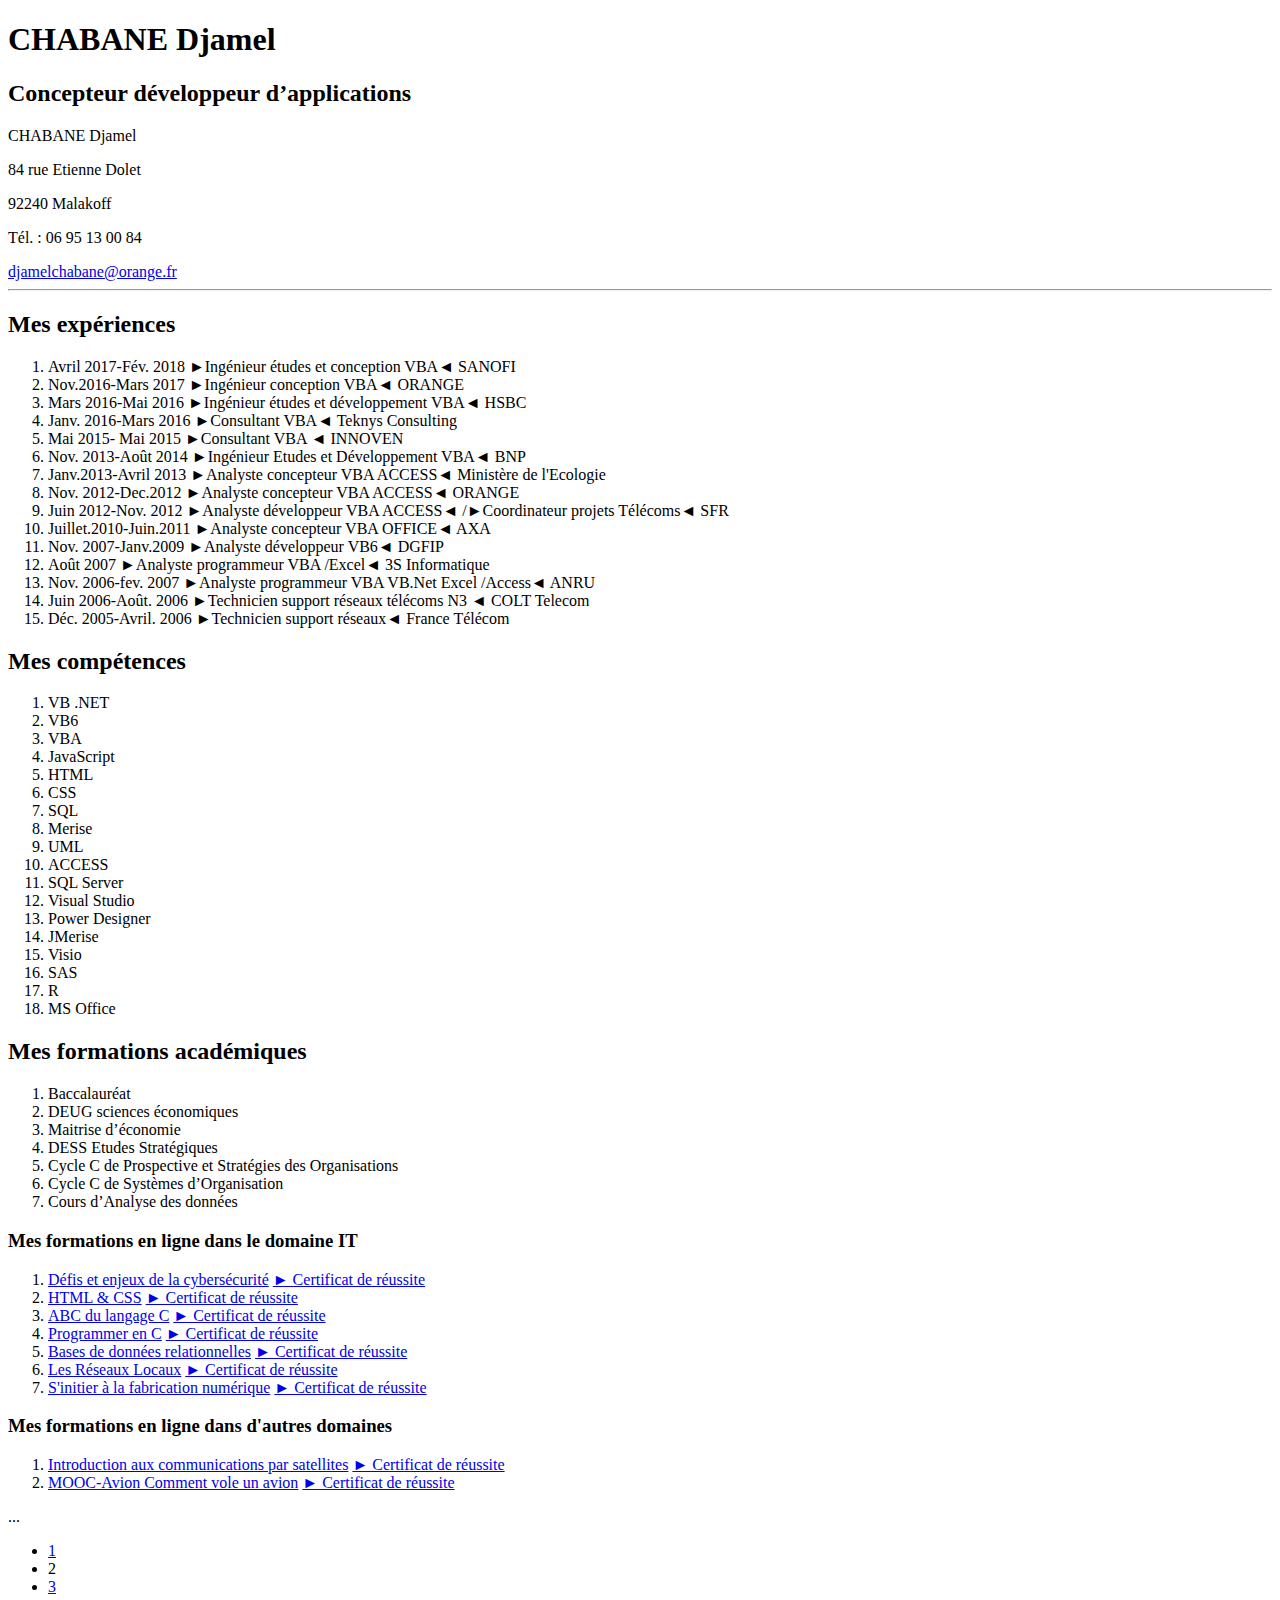
==== CV.html @ a58842c0 "Update CV.html" ====
<!DOCTYPE html>
<html lang="fr">
<head>
	<meta charset="utf-8">

	<link rel="shortcut icon" type="image/png" href="images/compass.png">
	<link rel="stylesheet" href="assets/bootstrap.min.css" />
	<link rel="stylesheet" type="text/css" href="assets/cv.css">
	<!-- <link rel="stylesheet" type="text/css" href="assets/style.css"> -->
    <script src="assets/bootstrap.bundle.min.js" defer></script>

	<title>CV CHABANE Djamel</title>
</head>
<body>
	
	<div class="main">

	<h1>CHABANE Djamel</h1>
	<h2  class="cda" > Concepteur développeur d’applications </h2>
	<!-- <p ><a href="photos/portrait.jpg" title="Cliquez pour agrandir"><img src="photos/portrait_mini.jpg" alt="portrait" ></a></p><br/> -->


	<div class="contact">
		<div class="adresse">
			<p>CHABANE Djamel</p>
			<p>84 rue Etienne Dolet</p>
			<p>92240 Malakoff</p>
			<p>Tél. : 06 95 13 00 84</p>
			<a href="mailto:djamelchabane@orange.fr" title="Des question, des remarques, des suggestions ?">djamelchabane@orange.fr</a>
		</div>
	</div>
	<hr>

	<h2>Mes expériences</h2>
	<ol class="expert">
		<li>Avril 2017-Fév. 2018 ►Ingénieur études et conception VBA◄ SANOFI</li>
		<li>Nov.2016-Mars 2017	►Ingénieur conception VBA◄ ORANGE</li>
		<li>Mars 2016-Mai 2016	►Ingénieur études et développement VBA◄ HSBC</li>
		<li>Janv. 2016-Mars 2016 ►Consultant VBA◄ Teknys Consulting</li>
		<li>Mai 2015- Mai 2015	►Consultant VBA ◄ INNOVEN</li>
		<li>Nov. 2013-Août 2014	►Ingénieur Etudes et Développement VBA◄ BNP</li>
		<li>Janv.2013-Avril 2013 ►Analyste concepteur VBA ACCESS◄ Ministère de l'Ecologie</li>
		<li>Nov. 2012-Dec.2012	►Analyste concepteur VBA ACCESS◄ ORANGE</li>
		<li>Juin 2012-Nov. 2012	►Analyste développeur VBA ACCESS◄ /►Coordinateur projets Télécoms◄ SFR</li>
		<li>Juillet.2010-Juin.2011 ►Analyste concepteur VBA OFFICE◄ AXA</li>
		<li>Nov. 2007-Janv.2009	►Analyste développeur VB6◄ DGFIP</li>
		<li>Août 2007 ►Analyste programmeur VBA /Excel◄ 3S Informatique</li>
		<li>Nov. 2006-fev. 2007	►Analyste programmeur VBA VB.Net Excel /Access◄ ANRU</li>
		<li>Juin 2006-Août. 2006 ►Technicien support réseaux télécoms N3 ◄ COLT Telecom</li>
		<li>Déc. 2005-Avril. 2006 ►Technicien support réseaux◄ France Télécom</li>
	</ol>


	<h2 class="comp">Mes compétences</h2>
	<ol class="comp">
		<li>VB .NET</li>
		<li>VB6</li>
		<li>VBA</li>
		<li>JavaScript</li>
		<li>HTML</li>
		<li>CSS</li>
		<li>SQL</li>
		<li>Merise</li>
		<li>UML</li>
		<li>ACCESS</li>
		<li>SQL Server</li>
		<li>Visual Studio</li>
		<li>Power Designer</li>
		<li>JMerise</li>
		<li>Visio</li>
		<li>SAS</li>
		<li>R</li>
		<li>MS Office</li>
	</ol>


	<h2>Mes formations académiques</h2>
	<ol>
		<li>Baccalauréat</li>
		<li>DEUG sciences économiques</li>
		<li>Maitrise d’économie</li>
		<li>DESS Etudes Stratégiques </li>
		<li>Cycle C de Prospective et Stratégies des Organisations </li>
		<li>Cycle C de Systèmes d’Organisation </li>
		<li>Cours d’Analyse des données </li>
	</ol>

	<h3>Mes formations en ligne dans le domaine IT</h3>
	<ol>
		<li><a href="https://www.fun-mooc.fr/fr/cours/defis-et-enjeux-de-la-cybersecurite/#:~:text=Ce%20cours%20s%27étale%20sur,test%20(QCM%2C%20QCU).&text=Les%20règles%20juridiques%20de%20la%20cybersécurité." target="_blank" title="Cybersecurite">Défis et enjeux de la cybersécurité</a>	<a href="images/cyber.PNG" target="_blank" title="certificat">► Certificat de réussite</a> </li>
		<li><a href="https://openclassrooms.com/fr/courses/1603881-apprenez-a-creer-votre-site-web-avec-html5-et-css3" target="_blank" title="Openclassrooms">HTML & CSS</a>	<a href="images/htmlcss.PNG" target="_blank" title="certificat">► Certificat de réussite</a> </li>
		<li><a href="https://www.fun-mooc.fr/courses/MinesTelecom/04019/session01/about" target="_blank" title="MOOC abc C"> ABC du langage C</a>	<a href="images/langageC1.PNG" target="_blank" title="certificat">► Certificat de réussite</a> </li>
		<li><a href="https://www.fun-mooc.fr/courses/MinesTelecom/04020/session01/about" target="_blank" title="MOOC abc C">Programmer en C</a>	<a href="images/progC.PNG" target="_blank" title="certificat">► Certificat de réussite</a></li>
		<li><a href="https://www.fun-mooc.fr/courses/inria/41008/session01/about" target="_blank" title="MOOC Bases de données relationnelles">Bases de données relationnelles</a>	<a href="images/bddfun.PNG" target="_blank" title="certificat">► Certificat de réussite</a></li>
		<li><a href="https://www.fun-mooc.fr/courses/course-v1:univ-toulouse+101008+session01/about" target="_blank" title="MOOC Réseaux Locaux">Les Réseaux Locaux</a>	<a href="images/resloc.PNG" target="_blank" title="certificat">► Certificat de réussite</a></li>
		<li><a href="https://www.fun-mooc.fr/courses/course-v1:MinesTelecom+04026+session01/about" target="_blank" title="MOOC S'initier à la fabrication numérique">S'initier à la fabrication numérique</a>	<a href="images/fablab.PNG" target="_blank" title="certificat">► Certificat de réussite</a></li>

	</ol>
	<h3>Mes formations en ligne dans d'autres domaines</h3>
	<ol>
		<li><a href="https://www.fun-mooc.fr/courses/MinesTelecom/04009/session01/about" target="_blank" title="MOOC communications par satellites">Introduction aux communications par satellites</a>	<a href="images/satel.PNG" target="_blank" title="certificat">► Certificat de réussite</a></li>
		<li><a href="https://www.fun-mooc.fr/courses/course-v1:isaesupaero+25001+session03/about" target="_blank" title="MOOC Comment vole un avion">MOOC-Avion Comment vole un avion</a>	<a href="images/avion.PNG" target="_blank" title="certificat">► Certificat de réussite</a></li>
	</ol>
	<p>...</p>


</div>

	<div class="pagination pagination-lg">
		<nav aria-label="Page navigation">
			<ul class="pagination">
			  </li>
			  <li class="page-item"><a class="page-link" href="index.html" title="Accueil" >1</a></li>
			  <li class="page-item disabled bg-secondary"><a class="page-link bg-primary">2</a></li>
			  <li class="page-item"><a class="page-link" href="realisations.html" title="Mes réalisations" >3</a></li>
		
			</ul>
		  </nav>
	</div>

</body>
</html>
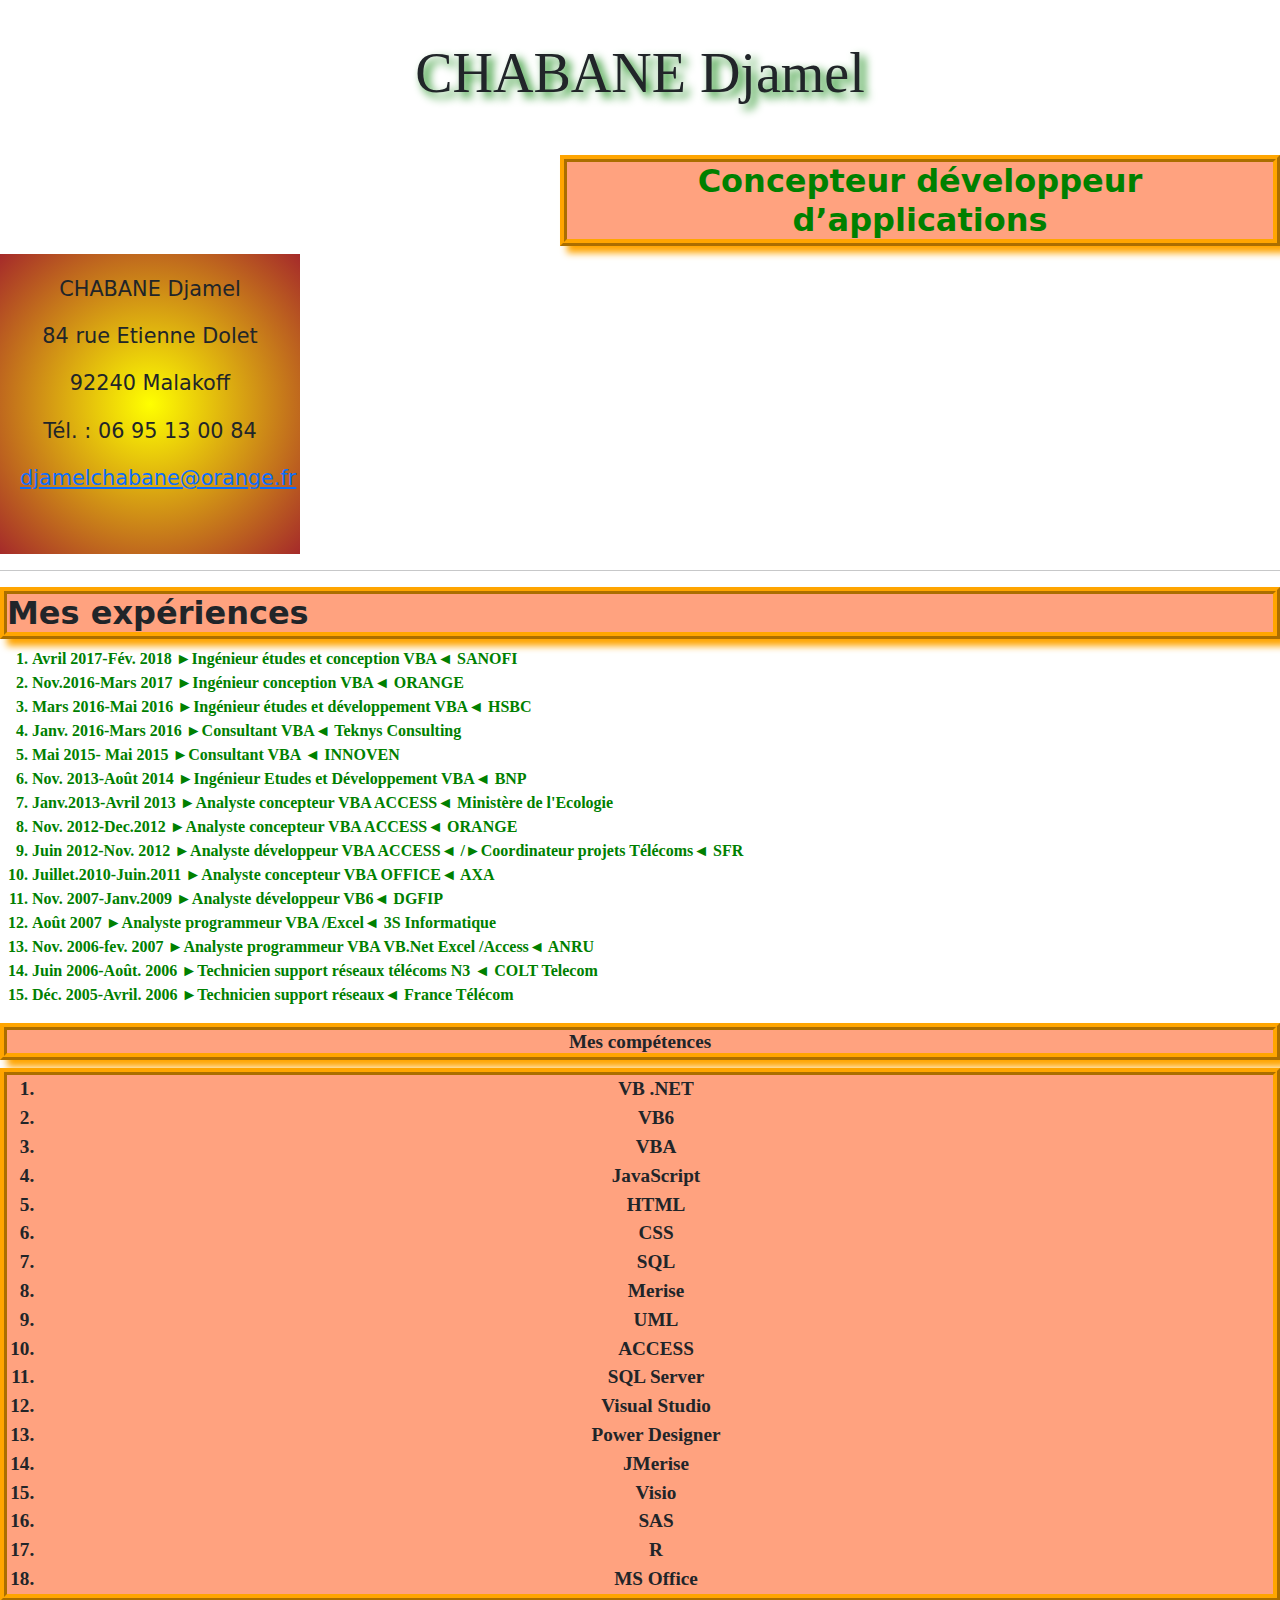
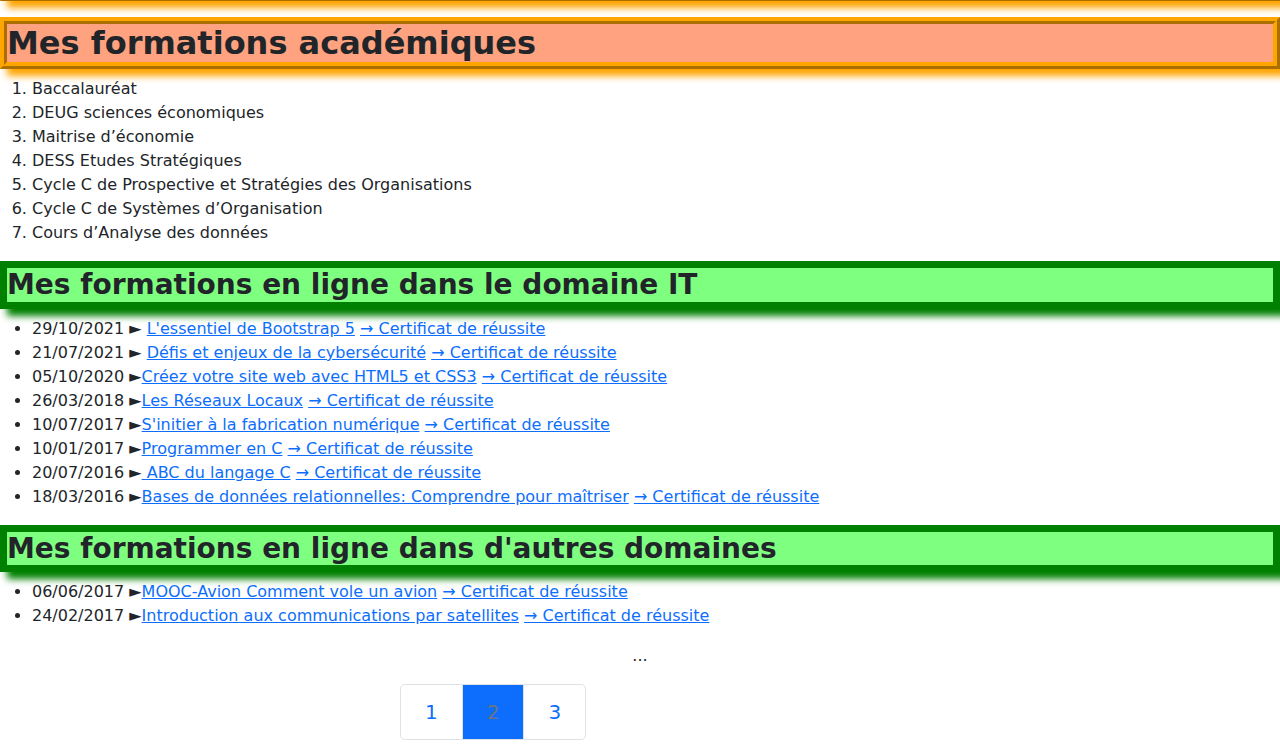
==== commit 81796b55: "modif CV + image++" ====
--- a/CV.html
+++ b/CV.html
@@ -1,5 +1,6 @@
 <!DOCTYPE html>
 <html lang="fr">
+
 <head>
 	<meta charset="utf-8">
 
@@ -7,116 +8,150 @@
 	<link rel="stylesheet" href="assets/bootstrap.min.css" />
 	<link rel="stylesheet" type="text/css" href="assets/cv.css">
 	<!-- <link rel="stylesheet" type="text/css" href="assets/style.css"> -->
-    <script src="assets/bootstrap.bundle.min.js" defer></script>
+	<script src="assets/bootstrap.bundle.min.js" defer></script>
 
 	<title>CV CHABANE Djamel</title>
 </head>
+
 <body>
-	
+
 	<div class="main">
 
-	<h1>CHABANE Djamel</h1>
-	<h2  class="cda" > Concepteur développeur d’applications </h2>
-	<!-- <p ><a href="photos/portrait.jpg" title="Cliquez pour agrandir"><img src="photos/portrait_mini.jpg" alt="portrait" ></a></p><br/> -->
+		<h1>CHABANE Djamel</h1>
+		<h2 class="cda"> Concepteur développeur d’applications </h2>
+		<!-- Update -->
+		<!-- <p ><a href="photos/portrait.jpg" title="Cliquez pour agrandir"><img src="photos/portrait_mini.jpg" alt="portrait" ></a></p><br/> -->
 
 
-	<div class="contact">
-		<div class="adresse">
-			<p>CHABANE Djamel</p>
-			<p>84 rue Etienne Dolet</p>
-			<p>92240 Malakoff</p>
-			<p>Tél. : 06 95 13 00 84</p>
-			<a href="mailto:djamelchabane@orange.fr" title="Des question, des remarques, des suggestions ?">djamelchabane@orange.fr</a>
+		<div class="contact">
+			<div class="adresse">
+				<p>CHABANE Djamel</p>
+				<p>84 rue Etienne Dolet</p>
+				<p>92240 Malakoff</p>
+				<p>Tél. : 06 95 13 00 84</p>
+				<a href="mailto:djamelchabane@orange.fr"
+					title="Des question, des remarques, des suggestions ?">djamelchabane@orange.fr</a>
+			</div>
 		</div>
-	</div>
-	<hr>
+		<hr>
 
-	<h2>Mes expériences</h2>
-	<ol class="expert">
-		<li>Avril 2017-Fév. 2018 ►Ingénieur études et conception VBA◄ SANOFI</li>
-		<li>Nov.2016-Mars 2017	►Ingénieur conception VBA◄ ORANGE</li>
-		<li>Mars 2016-Mai 2016	►Ingénieur études et développement VBA◄ HSBC</li>
-		<li>Janv. 2016-Mars 2016 ►Consultant VBA◄ Teknys Consulting</li>
-		<li>Mai 2015- Mai 2015	►Consultant VBA ◄ INNOVEN</li>
-		<li>Nov. 2013-Août 2014	►Ingénieur Etudes et Développement VBA◄ BNP</li>
-		<li>Janv.2013-Avril 2013 ►Analyste concepteur VBA ACCESS◄ Ministère de l'Ecologie</li>
-		<li>Nov. 2012-Dec.2012	►Analyste concepteur VBA ACCESS◄ ORANGE</li>
-		<li>Juin 2012-Nov. 2012	►Analyste développeur VBA ACCESS◄ /►Coordinateur projets Télécoms◄ SFR</li>
-		<li>Juillet.2010-Juin.2011 ►Analyste concepteur VBA OFFICE◄ AXA</li>
-		<li>Nov. 2007-Janv.2009	►Analyste développeur VB6◄ DGFIP</li>
-		<li>Août 2007 ►Analyste programmeur VBA /Excel◄ 3S Informatique</li>
-		<li>Nov. 2006-fev. 2007	►Analyste programmeur VBA VB.Net Excel /Access◄ ANRU</li>
-		<li>Juin 2006-Août. 2006 ►Technicien support réseaux télécoms N3 ◄ COLT Telecom</li>
-		<li>Déc. 2005-Avril. 2006 ►Technicien support réseaux◄ France Télécom</li>
-	</ol>
+		<h2>Mes expériences</h2>
+		<ol class="expert">
+			<li>Avril 2017-Fév. 2018 ►Ingénieur études et conception VBA◄ SANOFI</li>
+			<li>Nov.2016-Mars 2017 ►Ingénieur conception VBA◄ ORANGE</li>
+			<li>Mars 2016-Mai 2016 ►Ingénieur études et développement VBA◄ HSBC</li>
+			<li>Janv. 2016-Mars 2016 ►Consultant VBA◄ Teknys Consulting</li>
+			<li>Mai 2015- Mai 2015 ►Consultant VBA ◄ INNOVEN</li>
+			<li>Nov. 2013-Août 2014 ►Ingénieur Etudes et Développement VBA◄ BNP</li>
+			<li>Janv.2013-Avril 2013 ►Analyste concepteur VBA ACCESS◄ Ministère de l'Ecologie</li>
+			<li>Nov. 2012-Dec.2012 ►Analyste concepteur VBA ACCESS◄ ORANGE</li>
+			<li>Juin 2012-Nov. 2012 ►Analyste développeur VBA ACCESS◄ /►Coordinateur projets Télécoms◄ SFR</li>
+			<li>Juillet.2010-Juin.2011 ►Analyste concepteur VBA OFFICE◄ AXA</li>
+			<li>Nov. 2007-Janv.2009 ►Analyste développeur VB6◄ DGFIP</li>
+			<li>Août 2007 ►Analyste programmeur VBA /Excel◄ 3S Informatique</li>
+			<li>Nov. 2006-fev. 2007 ►Analyste programmeur VBA VB.Net Excel /Access◄ ANRU</li>
+			<li>Juin 2006-Août. 2006 ►Technicien support réseaux télécoms N3 ◄ COLT Telecom</li>
+			<li>Déc. 2005-Avril. 2006 ►Technicien support réseaux◄ France Télécom</li>
+		</ol>
 
 
-	<h2 class="comp">Mes compétences</h2>
-	<ol class="comp">
-		<li>VB .NET</li>
-		<li>VB6</li>
-		<li>VBA</li>
-		<li>JavaScript</li>
-		<li>HTML</li>
-		<li>CSS</li>
-		<li>SQL</li>
-		<li>Merise</li>
-		<li>UML</li>
-		<li>ACCESS</li>
-		<li>SQL Server</li>
-		<li>Visual Studio</li>
-		<li>Power Designer</li>
-		<li>JMerise</li>
-		<li>Visio</li>
-		<li>SAS</li>
-		<li>R</li>
-		<li>MS Office</li>
-	</ol>
+		<h2 class="comp">Mes compétences</h2>
+		<ol class="comp">
+			<li>VB .NET</li>
+			<li>VB6</li>
+			<li>VBA</li>
+			<li>JavaScript</li>
+			<li>HTML</li>
+			<li>CSS</li>
+			<li>SQL</li>
+			<li>Merise</li>
+			<li>UML</li>
+			<li>ACCESS</li>
+			<li>SQL Server</li>
+			<li>Visual Studio</li>
+			<li>Power Designer</li>
+			<li>JMerise</li>
+			<li>Visio</li>
+			<li>SAS</li>
+			<li>R</li>
+			<li>MS Office</li>
+		</ol>
 
 
-	<h2>Mes formations académiques</h2>
-	<ol>
-		<li>Baccalauréat</li>
-		<li>DEUG sciences économiques</li>
-		<li>Maitrise d’économie</li>
-		<li>DESS Etudes Stratégiques </li>
-		<li>Cycle C de Prospective et Stratégies des Organisations </li>
-		<li>Cycle C de Systèmes d’Organisation </li>
-		<li>Cours d’Analyse des données </li>
-	</ol>
+		<h2>Mes formations académiques</h2>
+		<ol>
+			<li>Baccalauréat</li>
+			<li>DEUG sciences économiques</li>
+			<li>Maitrise d’économie</li>
+			<li>DESS Etudes Stratégiques </li>
+			<li>Cycle C de Prospective et Stratégies des Organisations </li>
+			<li>Cycle C de Systèmes d’Organisation </li>
+			<li>Cours d’Analyse des données </li>
+		</ol>
 
-	<h3>Mes formations en ligne dans le domaine IT</h3>
-	<ol>
-		<li><a href="https://www.fun-mooc.fr/fr/cours/defis-et-enjeux-de-la-cybersecurite/#:~:text=Ce%20cours%20s%27étale%20sur,test%20(QCM%2C%20QCU).&text=Les%20règles%20juridiques%20de%20la%20cybersécurité." target="_blank" title="Cybersecurite">Défis et enjeux de la cybersécurité</a>	<a href="images/cyber.PNG" target="_blank" title="certificat">► Certificat de réussite</a> </li>
-		<li><a href="https://openclassrooms.com/fr/courses/1603881-apprenez-a-creer-votre-site-web-avec-html5-et-css3" target="_blank" title="Openclassrooms">HTML & CSS</a>	<a href="images/htmlcss.PNG" target="_blank" title="certificat">► Certificat de réussite</a> </li>
-		<li><a href="https://www.fun-mooc.fr/courses/MinesTelecom/04019/session01/about" target="_blank" title="MOOC abc C"> ABC du langage C</a>	<a href="images/langageC1.PNG" target="_blank" title="certificat">► Certificat de réussite</a> </li>
-		<li><a href="https://www.fun-mooc.fr/courses/MinesTelecom/04020/session01/about" target="_blank" title="MOOC abc C">Programmer en C</a>	<a href="images/progC.PNG" target="_blank" title="certificat">► Certificat de réussite</a></li>
-		<li><a href="https://www.fun-mooc.fr/courses/inria/41008/session01/about" target="_blank" title="MOOC Bases de données relationnelles">Bases de données relationnelles</a>	<a href="images/bddfun.PNG" target="_blank" title="certificat">► Certificat de réussite</a></li>
-		<li><a href="https://www.fun-mooc.fr/courses/course-v1:univ-toulouse+101008+session01/about" target="_blank" title="MOOC Réseaux Locaux">Les Réseaux Locaux</a>	<a href="images/resloc.PNG" target="_blank" title="certificat">► Certificat de réussite</a></li>
-		<li><a href="https://www.fun-mooc.fr/courses/course-v1:MinesTelecom+04026+session01/about" target="_blank" title="MOOC S'initier à la fabrication numérique">S'initier à la fabrication numérique</a>	<a href="images/fablab.PNG" target="_blank" title="certificat">► Certificat de réussite</a></li>
+		<h3>Mes formations en ligne dans le domaine IT</h3>
+		<ul>
+			<li>29/10/2021 ► <a
+				href="https://www.linkedin.com/learning/l-essentiel-de-bootstrap-5" target="_blank" title="EssentielBootstrap5LinkedIn">L'essentiel de Bootstrap 5</a> <a class="success"
+				href="./images/EssentielBootstrap5LinkedIn.png" target="_blank" title="certificat">→ Certificat de réussite</a> </li>
+			<li>21/07/2021 ► <a
+					href="https://www.fun-mooc.fr/fr/cours/defis-et-enjeux-de-la-cybersecurite/#:~:text=Ce%20cours%20s%27étale%20sur,test%20(QCM%2C%20QCU).&text=Les%20règles%20juridiques%20de%20la%20cybersécurité."
+					target="_blank" title="Cybersecurite">Défis et enjeux de la cybersécurité</a> <a class="success"
+					href="images/cyber.PNG" target="_blank" title="certificat">→ Certificat de réussite</a> </li>
+			<li>05/10/2020 ►<a
+					href="https://openclassrooms.com/fr/courses/1603881-apprenez-a-creer-votre-site-web-avec-html5-et-css3"
+					target="_blank" title="Openclassrooms">Créez votre site web avec HTML5 et CSS3</a> <a class="success" href="images/htmlcss.PNG"
+					target="_blank" title="certificat">→ Certificat de réussite</a> </li>
+			<li>26/03/2018 ►<a href="https://www.fun-mooc.fr/courses/course-v1:univ-toulouse+101008+session01/about"
+					target="_blank" title="MOOC Réseaux Locaux">Les Réseaux Locaux</a> <a class="success"
+					href="images/resloc.PNG" target="_blank" title="certificat">→ Certificat de réussite</a></li>
+			<li>10/07/2017 ►<a href="https://www.fun-mooc.fr/courses/course-v1:MinesTelecom+04026+session01/about"
+					target="_blank" title="MOOC S'initier à la fabrication numérique">S'initier à la fabrication
+					numérique</a> <a class="success" href="images/fablab.PNG" target="_blank" title="certificat">→
+					Certificat de réussite</a></li>
+			<li>10/01/2017 ►<a href="https://www.fun-mooc.fr/courses/MinesTelecom/04020/session01/about" target="_blank"
+					title="MOOC abc C">Programmer en C</a> <a class="success" href="images/progC.PNG" target="_blank"
+					title="certificat">→ Certificat de réussite</a></li>
+			<li>20/07/2016 ►<a href="https://www.fun-mooc.fr/courses/MinesTelecom/04019/session01/about" target="_blank"
+					title="MOOC abc C"> ABC du langage C</a> <a class="success" href="images/langageC1.PNG"
+					target="_blank" title="certificat">→ Certificat de réussite</a> </li>
 
-	</ol>
-	<h3>Mes formations en ligne dans d'autres domaines</h3>
-	<ol>
-		<li><a href="https://www.fun-mooc.fr/courses/MinesTelecom/04009/session01/about" target="_blank" title="MOOC communications par satellites">Introduction aux communications par satellites</a>	<a href="images/satel.PNG" target="_blank" title="certificat">► Certificat de réussite</a></li>
-		<li><a href="https://www.fun-mooc.fr/courses/course-v1:isaesupaero+25001+session03/about" target="_blank" title="MOOC Comment vole un avion">MOOC-Avion Comment vole un avion</a>	<a href="images/avion.PNG" target="_blank" title="certificat">► Certificat de réussite</a></li>
-	</ol>
-	<p>...</p>
+			<li>18/03/2016 ►<a href="https://www.fun-mooc.fr/courses/inria/41008/session01/about" target="_blank"
+					title="MOOC Bases de données relationnelles">Bases de données relationnelles: Comprendre pour maîtriser</a> <a class="success"
+					href="images/bddfun.PNG" target="_blank" title="certificat">→ Certificat de réussite</a></li>
 
 
-</div>
+
+		</ul>
+		<h3>Mes formations en ligne dans d'autres domaines</h3>
+		<ul>
+			<li>06/06/2017 ►<a href="https://www.fun-mooc.fr/courses/course-v1:isaesupaero+25001+session03/about"
+					target="_blank" title="MOOC Comment vole un avion">MOOC-Avion Comment vole un avion</a> <a
+					class="success" href="images/avion.PNG" target="_blank" title="certificat">→ Certificat de
+					réussite</a></li>
+			<li>24/02/2017 ►<a href="https://www.fun-mooc.fr/courses/MinesTelecom/04009/session01/about" target="_blank"
+					title="MOOC communications par satellites">Introduction aux communications par satellites</a> <a
+					class="success" href="images/satel.PNG" target="_blank" title="certificat">→ Certificat de
+					réussite</a></li>
+
+		</ul>
+		<p>...</p>
+
+
+	</div>
 
 	<div class="pagination pagination-lg">
 		<nav aria-label="Page navigation">
 			<ul class="pagination">
-			  </li>
-			  <li class="page-item"><a class="page-link" href="index.html" title="Accueil" >1</a></li>
-			  <li class="page-item disabled bg-secondary"><a class="page-link bg-primary">2</a></li>
-			  <li class="page-item"><a class="page-link" href="realisations.html" title="Mes réalisations" >3</a></li>
-		
+				</li>
+				<li class="page-item"><a class="page-link" href="index.html" title="Accueil">1</a></li>
+				<li class="page-item disabled bg-secondary"><a class="page-link bg-primary">2</a></li>
+				<li class="page-item"><a class="page-link" href="realisations.html" title="Mes réalisations">3</a></li>
+
 			</ul>
-		  </nav>
+		</nav>
 	</div>
 
 </body>
-</html>
+
+</html>--- a/assets/cv.css
+++ b/assets/cv.css
@@ -0,0 +1,116 @@
+/*CSs CV */
+@font-face {
+    font-family: 'calligraffitiregular';
+    src: url('fonts/Calligraffiti-webfont.eot');
+    src: url('fonts/Calligraffiti-webfont.eot?#iefix') format('embedded-opentype'),
+         url('fonts/Calligraffiti-webfont.woff2') format('woff2'),
+         url('fonts/Calligraffiti-webfont.woff') format('woff'),
+         url('fonts/Calligraffiti-webfont.ttf') format('truetype'),
+         url('fonts/Calligraffiti-webfont.svg#calligraffitiregular') format('svg');
+    font-weight: normal;
+    font-style: normal;
+}
+
+
+
+
+
+
+.contact{
+	background-color: rgb(233, 219, 138);
+    background: radial-gradient(yellow,brown);
+    background: gr;
+	height: 300px;
+	width: 300px;
+}
+.adresse{
+	font-size: 1.3rem;
+	padding: 20px;
+}
+
+.main
+{
+	/*Utilisation de la police calligraffiti sur toute la page*/
+	background-image: url(images/greyzz.png);
+
+}
+body p{
+    text-align: center;
+}
+
+body h1{
+    padding: 40px;
+    text-align: center;
+}
+
+.cda{
+	margin-left: 35rem;
+	text-align: center;
+	color: green;
+    text-align: center;
+	width: 45rem;
+}
+
+
+h1
+{
+	font-size: 3.5em;
+	font-family: verdana;
+	text-shadow: 5px 5px 10px green;
+}
+
+.expert
+{
+	font-family: calligraffitiregular;
+	color: green;
+	font-weight: bolder;
+}
+.comp
+{
+	font-family: calligraffitiregular;
+	font-size: larger;
+	text-align: center;
+	font-weight: bolder;
+	background-color: rgba(255,69,0,0.5);
+	border: 7px orange ridge;
+	box-shadow: 7px 7px 7px orange;
+}
+.fondEcran
+{/* On met en place le fond d'écran */
+	min-height: 100%;
+	min-width: 1024px;
+	 width: 100%;
+	 height: auto;
+	 position: fixed;
+	 top: 0;
+	 left: 0;
+	 opacity: 0.3;
+}
+h2
+{
+	font-weight: bold;
+	background-color: rgba(255,69,0,0.5);
+	border: 7px orange ridge;
+	box-shadow: 7px 7px 7px orange;
+}
+h3
+{
+	font-weight: bold;
+	background-color: rgba(0,255,0,0.5);
+	border: 7px green solid;
+	box-shadow: 7px 7px 7px green;
+}
+a:hover
+{
+	font-weight: bold;
+}
+img
+{
+    float: center;
+    border: 1px solid black;
+    box-shadow: 2px 2px 2px black;
+}
+
+.pagination{
+    padding-left: 200px;
+}--- a/assets/style.css
+++ b/assets/style.css
@@ -0,0 +1,195 @@
+
+
+/* ******************************► Fil d' Ariane ******************************************** */
+
+.flexible nav li{
+	display: inline-block;
+	padding: 20px;
+
+	
+}
+
+.flexible nav ul li a{
+	color: maroon;
+	text-decoration: none;
+	
+}
+.flexible a{
+	color: white;
+}
+
+.flexible{
+	width: 50%;
+	display: flex;
+	justify-content: space-evenly;
+}
+/* ****************************** ◄ Fil d' Ariane ******************************************** */
+
+/* *******************************► Header**************************** */
+
+header.theHeader{
+	height: 120px;
+	width: 80%;
+	background: linear-gradient(to right, #35005e, #3501e0 , #037ee9 , #008000 , #ffff00 , #ffa500 , #ff0000 );
+	padding-bottom: 30px;
+	border: solid 5px #0f0;
+	box-shadow: 0px 0px 200px 50px orange;
+	text-shadow: -1px 0 black, 0 1px black, 10px 0 black, 0 -1px black; /*Left/Bottom/Right/Top*/
+	margin: 2rem ;
+}
+header.theHeader > h1{
+	margin-top: 10px;
+	font-size: 5rem ;
+	color: #fff;
+	text-align: center;
+}
+
+
+/* *******************************◄ Header**************************** */
+
+/* *************************** ►  NAV*********************************************** */
+nav ul{
+	list-style-type: none;
+}
+nav li{
+	float: left;
+	width: 25%;
+	text-align: center;
+	padding: 10px;
+
+}
+nav ul::after{
+	content: "";
+	display: table;
+	clear: both;
+}
+nav li{
+		background-color: #ffe500;
+
+}
+nav{
+	width: 90%;
+	height: 100px;
+	margin: auto;
+	position: sticky;
+	top: 0px;
+	/*‼border: solid black 1px;*/
+}
+nav a{
+    font-size: 2rem;
+	display: block;
+	text-decoration: none;
+	color: black;
+	border: solid 1px red;
+	border-radius: 10px;
+	padding: 10px 10px;
+
+}
+nav a:hover{
+	color: green;
+	border-bottom: 5px solid green;
+}
+
+
+
+div p{
+	color: red;
+	font-size: 1.5em;
+	text-align: center;
+}
+
+
+
+/* *********************** ◄ NAV********************************************** */
+
+/* ********************************* ► BODY***************************************** */
+
+body{
+
+
+
+	background-image: url("../images/deepSpace.jpg");
+	opacity: 0.9;
+
+}
+
+h1
+{
+	font-size: 2.5em;
+	font-family: verdana;
+	text-shadow: 5px 5px 10px green;
+}
+
+.expert
+{
+	font-family: calligraffitiregular;
+	color: green;
+	font-weight: bolder;
+}
+.comp
+{
+	font-family: calligraffitiregular;
+	text-align: center;
+	font-weight: bolder;
+	background-color: rgba(29, 12, 6, 0.5);
+	border: 7px orange ridge;
+	box-shadow: 7px 7px 7px orange;
+}
+.fondEcran
+{/* On met en place le fond d'écran */
+	min-height: 100%;
+	min-width: 1024px;
+	 width: 100%;
+	 height: auto;
+	 position: fixed;
+	 top: 0;
+	 left: 0;
+	 opacity: 0.3;
+}
+h2
+{
+	font-weight: bold;
+	background-color: rgba(255,69,0,0.5);
+	border: 7px orange ridge;
+	box-shadow: 7px 7px 7px orange;
+}
+h3
+{
+	font-weight: bold;
+	background-color: rgba(0,255,0,0.5);
+	border: 7px green solid;
+	box-shadow: 7px 7px 7px green;
+}
+a:hover
+{
+	font-weight: bold;
+}
+img
+{
+    float: center;
+    border: 1px solid black;
+    box-shadow: 2px 2px 2px black;
+}
+
+.pagination a{
+	color: black;
+}
+
+/* ******************************************► CARDS*********************************** */
+
+.card img{
+	width: 150px;
+	height: 150px;
+	margin-top: 10px;
+}
+
+
+
+/* ****************************************** ◄ CARDS*********************************** */
+
+.real img{
+	padding-top: 0px;
+	margin-top: 0px;
+	height: auto;
+}
+
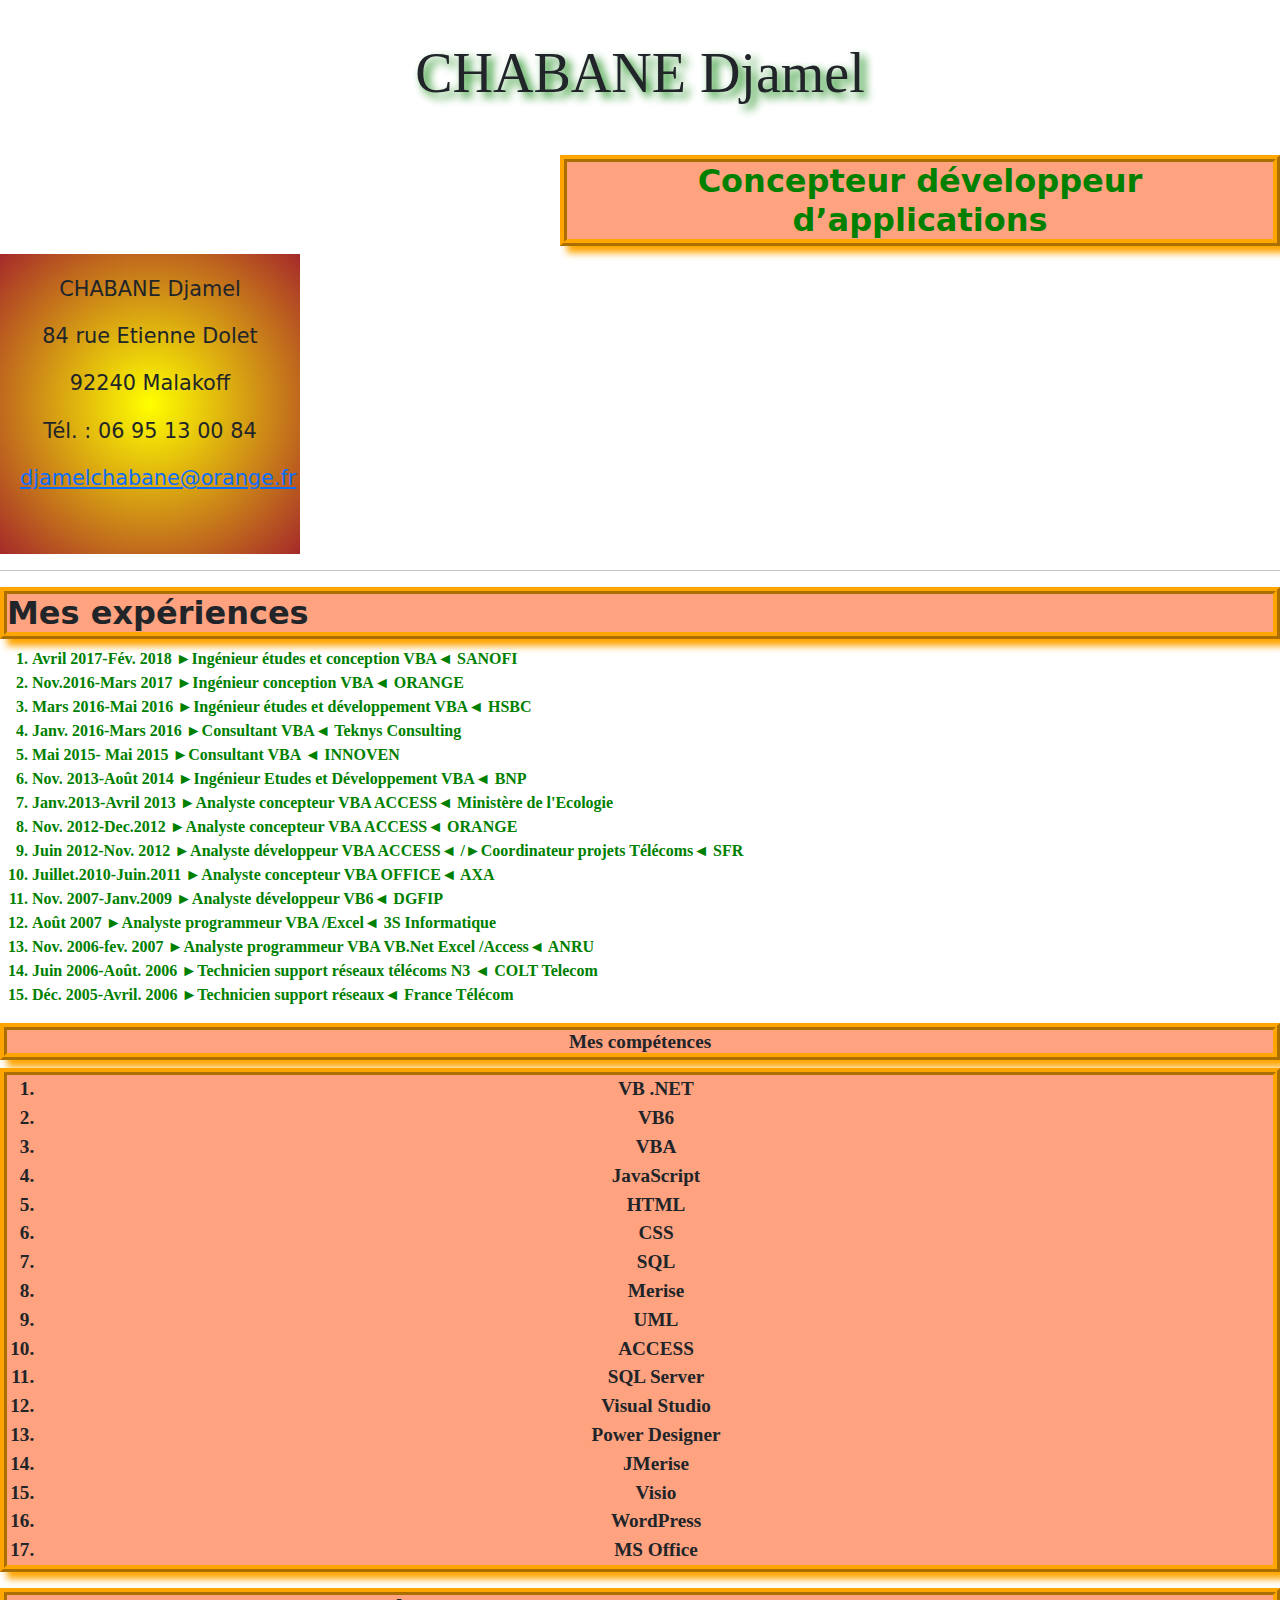
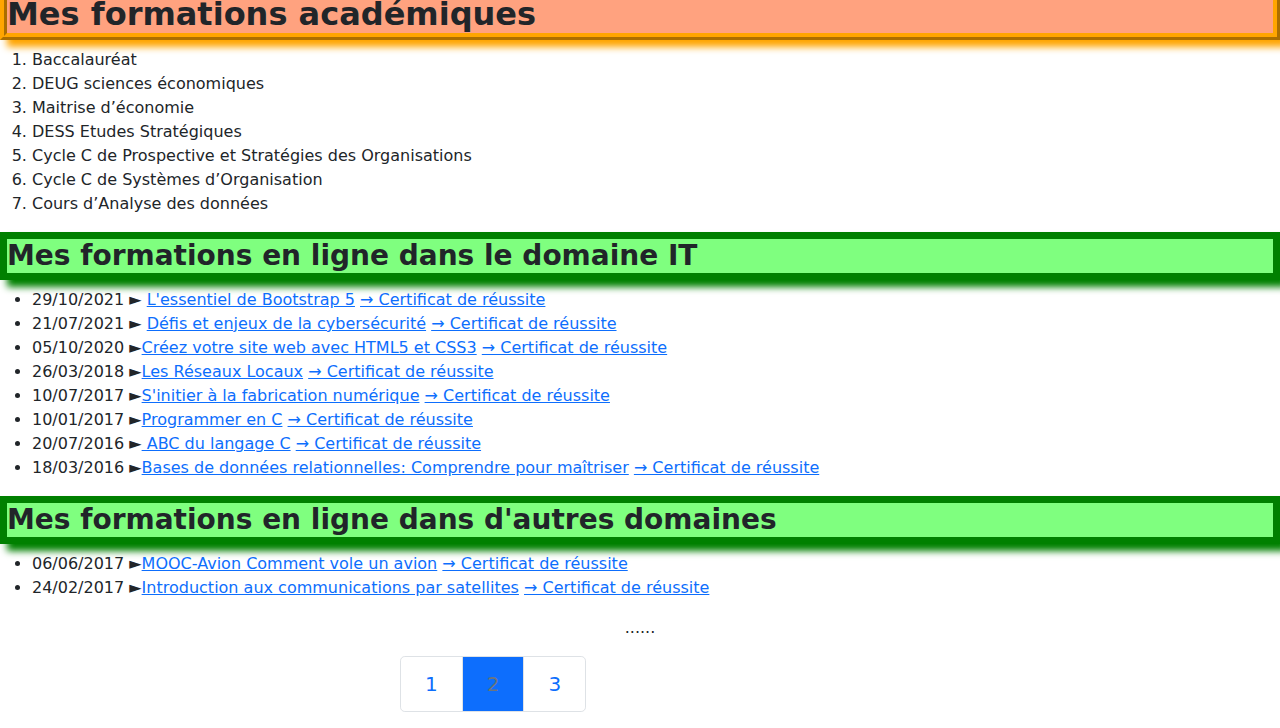
==== commit 4ed10032: "Update CV.html" ====
--- a/CV.html
+++ b/CV.html
@@ -72,8 +72,7 @@
 			<li>Power Designer</li>
 			<li>JMerise</li>
 			<li>Visio</li>
-			<li>SAS</li>
-			<li>R</li>
+			<li>WordPress</li>
 			<li>MS Office</li>
 		</ol>
 
@@ -135,7 +134,7 @@
 					réussite</a></li>
 
 		</ul>
-		<p>...</p>
+		<p>......</p>
 
 
 	</div>
@@ -154,4 +153,4 @@
 
 </body>
 
-</html>+</html>
